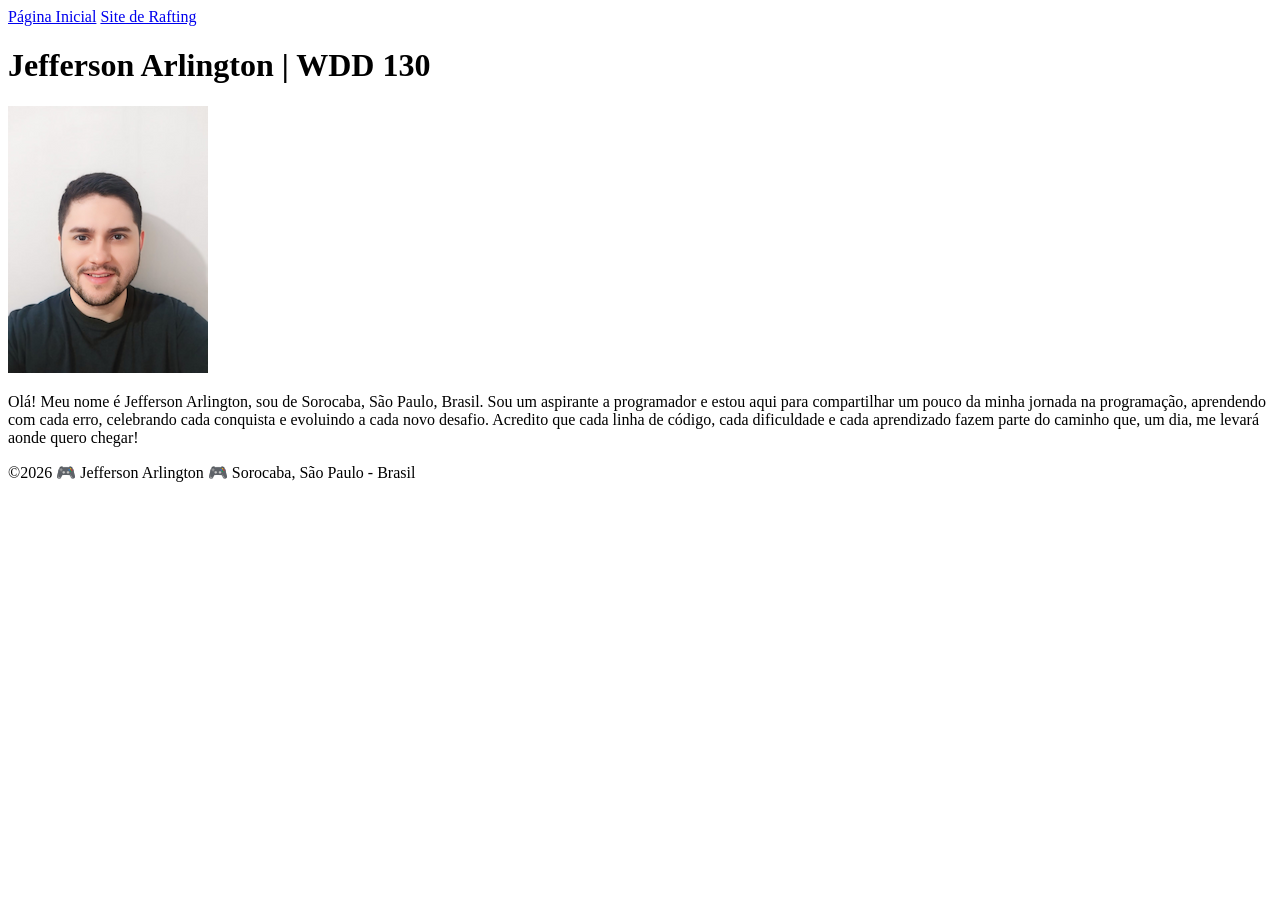
==== index.html @ fa6d9f3a "css.style" ====
<!DOCTYPE html>
<html lang="pt-br">

<head>
    <meta charset="UTF-8">
    <meta name="viewport" content="width=device-width, initial-scale=1.0">
    <title>Jefferson Arlington | WDD 130</title>
    <link rel="stylesheet" href="estilos/estilos.css">
</head>

<body>
    <header>
        <nav>
            <a href="#">Página Inicial</a>
            <a href="wwr/">Site de Rafting</a>
        </nav>
    </header>
    <main>
        <h1>Jefferson Arlington | WDD 130</h1>
        <img src="imagens/perfil.png" alt="Jefferson Arlington" width="200">
        <p>
            Olá! Meu nome é Jefferson Arlington, sou de Sorocaba, São Paulo, Brasil.

            Sou um aspirante a programador e estou aqui para compartilhar um pouco da minha jornada
            na
            programação, aprendendo com cada erro, celebrando cada conquista e evoluindo a cada novo
            desafio.

            Acredito que cada linha de código, cada dificuldade e cada aprendizado fazem parte do
            caminho que,
            um dia, me levará aonde quero chegar!
        </p>
    </main>
    <footer>
        <p>
            &copy;2026 🎮 Jefferson Arlington 🎮 Sorocaba, São Paulo - Brasil
        </p>
    </footer>
</body>

</html>
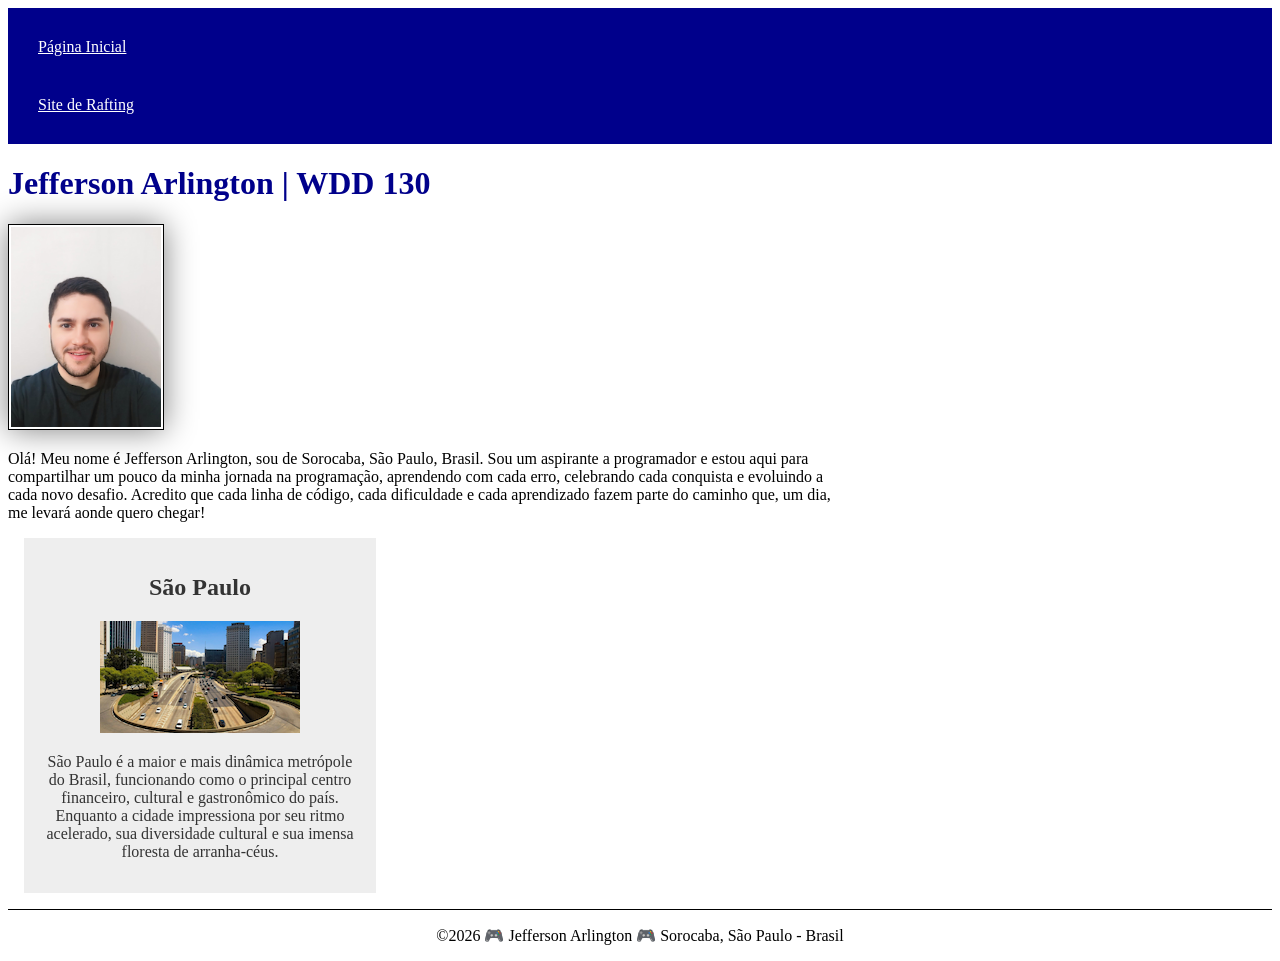
==== commit d8fad2fc: "primeiro-teste-trabalho-semana02" ====
--- a/index.html
+++ b/index.html
@@ -5,6 +5,8 @@
     <meta charset="UTF-8">
     <meta name="viewport" content="width=device-width, initial-scale=1.0">
     <title>Jefferson Arlington | WDD 130</title>
+    <meta name="description" content="jefferson-fundamentos-web-atividade-semana02">
+    <meta name="author" content="jefferson-arlington">
     <link rel="stylesheet" href="estilos/estilos.css">
 </head>
 
@@ -31,6 +33,15 @@
             um dia, me levará aonde quero chegar!
         </p>
     </main>
+    <aside>
+        <h2>São Paulo</h2>
+        <img src="imagens/estado-sao-paulo.png" alt="Estado de São Paulo">
+        <p>São Paulo é a maior e mais dinâmica metrópole do Brasil, funcionando como o principal
+            centro
+            financeiro, cultural e gastronômico do país. Enquanto a cidade impressiona por seu ritmo
+            acelerado,
+            sua diversidade cultural e sua imensa floresta de arranha-céus.</p>
+    </aside>
     <footer>
         <p>
             &copy;2026 🎮 Jefferson Arlington 🎮 Sorocaba, São Paulo - Brasil
--- a/estilos/estilos.css
+++ b/estilos/estilos.css
@@ -0,0 +1,51 @@
+nav {
+    background-color: darkblue;
+    padding: 10px;
+}
+
+nav a {
+    color: white;
+    display: block;
+    padding: 20px;
+}
+
+h1 {
+    color: darkblue;
+}
+
+main img {
+    width: 150px;
+    height: auto;
+    border: 1px solid black;
+    padding: 2px;
+    box-shadow: 0 0 30px gray;
+}
+
+p {
+    padding: 0;
+}
+
+main {
+    max-width: 840px;
+}
+
+aside {
+    width: 20rem;
+    margin: 1rem;
+    border: 1px solid rgb(000 / 0.2);
+    padding: 1rem;
+    background-color: #eee;
+    color: #333;
+    text-align: center;
+}
+
+aside img {
+    width: 200px;
+    height: auto;
+}
+
+footer {
+    margin-top: 15px;
+    border-top: 1px solid #000;
+    text-align: center;
+}
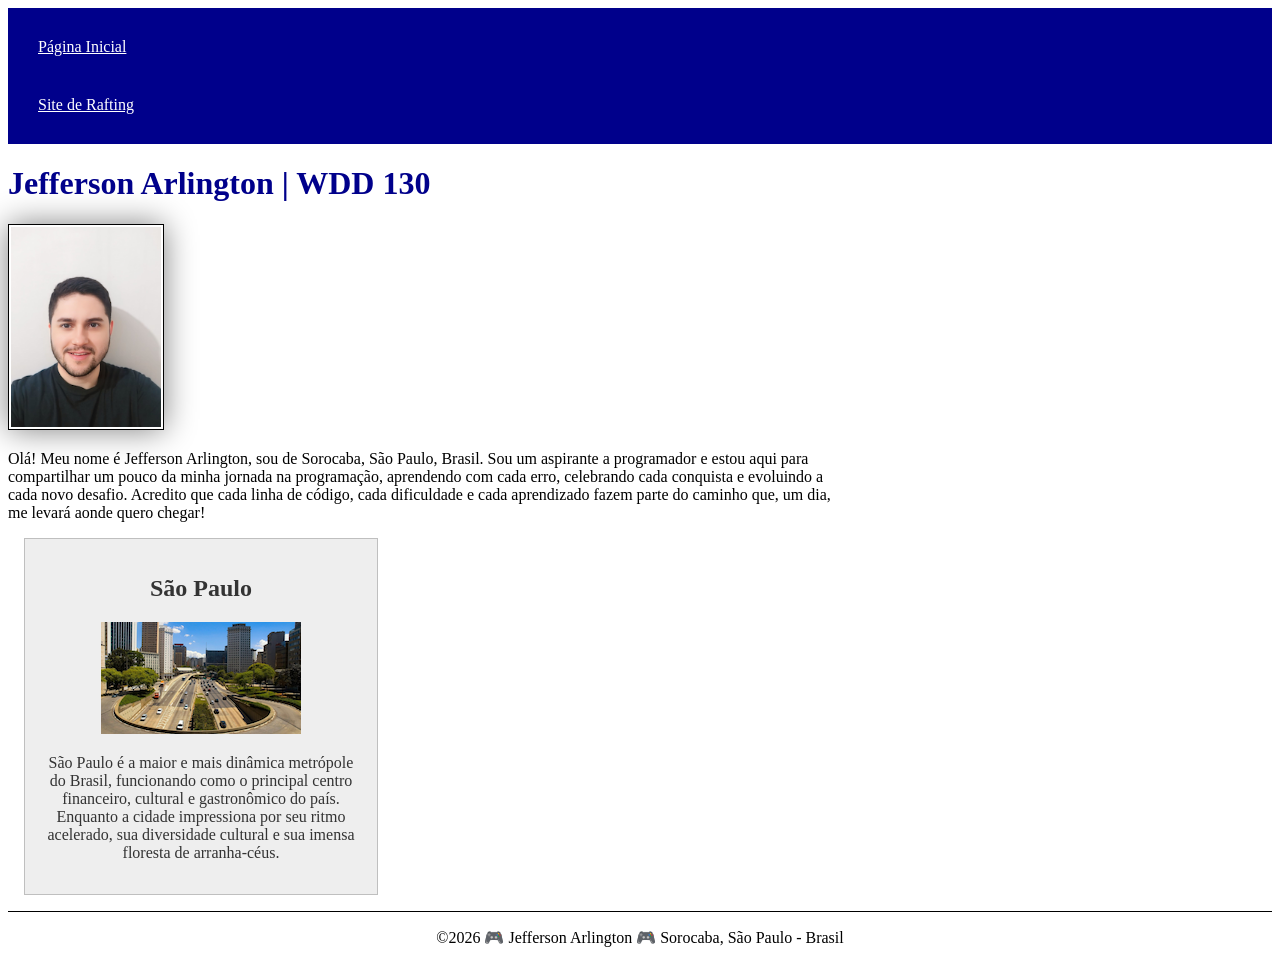
==== commit 4b88f497: "teste02" ====
--- a/index.html
+++ b/index.html
@@ -5,7 +5,7 @@
     <meta charset="UTF-8">
     <meta name="viewport" content="width=device-width, initial-scale=1.0">
     <title>Jefferson Arlington | WDD 130</title>
-    <meta name="description" content="jefferson-fundamentos-web-atividade-semana02">
+    <meta name="description" content="jefferson-arlington-fundamentos-web-atividade-semana02">
     <meta name="author" content="jefferson-arlington">
     <link rel="stylesheet" href="estilos/estilos.css">
 </head>
--- a/estilos/estilos.css
+++ b/estilos/estilos.css
@@ -32,7 +32,7 @@
 aside {
     width: 20rem;
     margin: 1rem;
-    border: 1px solid rgb(000 / 0.2);
+    border: 1px solid rgb(0 0 0 / 0.2);
     padding: 1rem;
     background-color: #eee;
     color: #333;
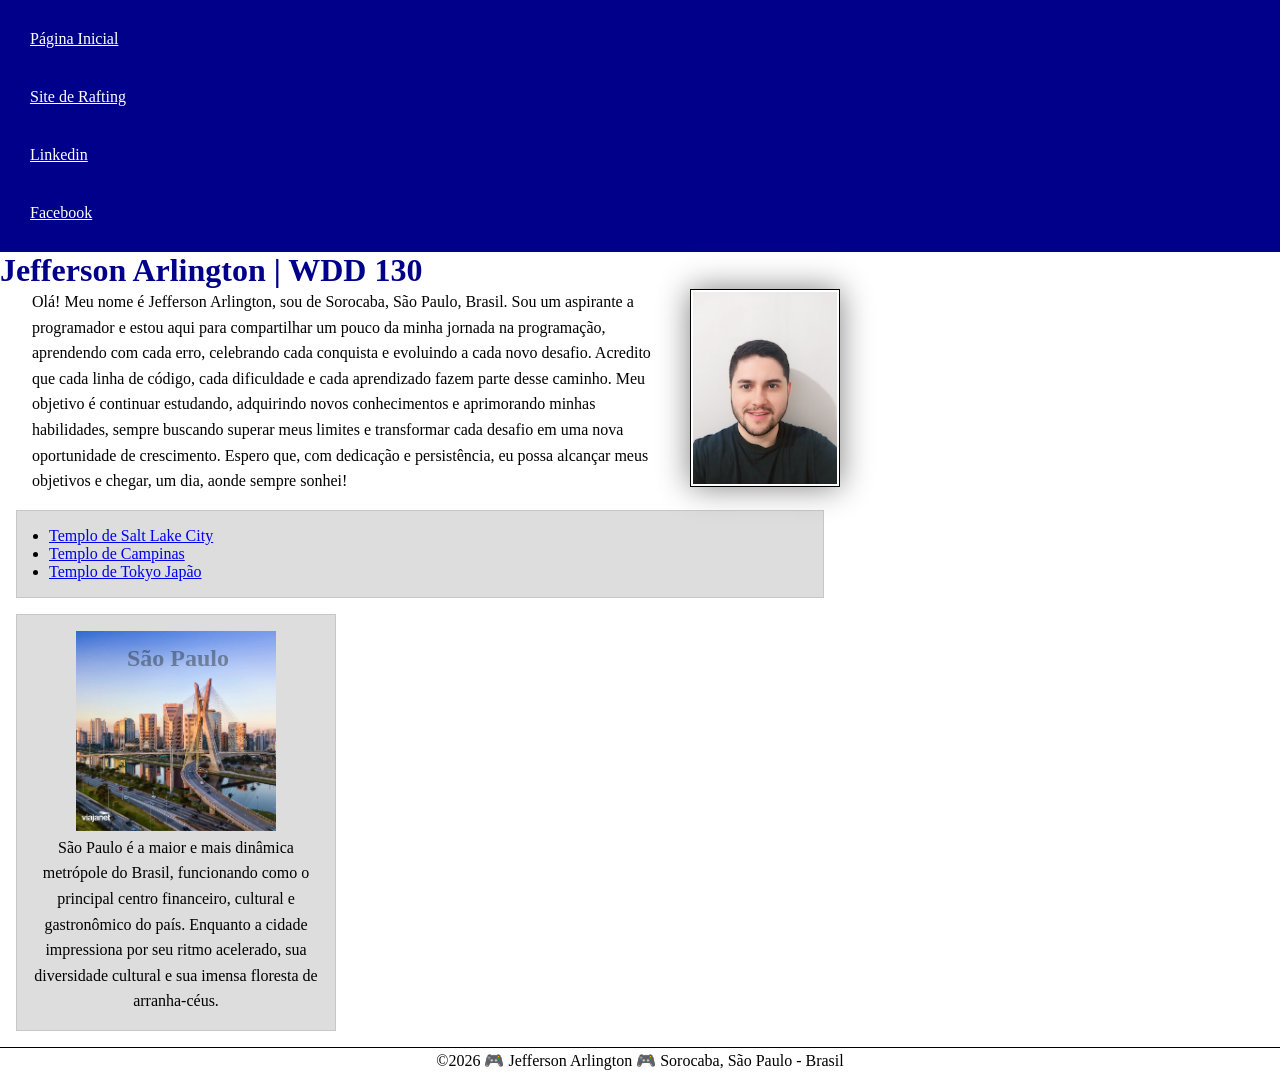
==== commit a2c37ed6: "atividade-guiada-semana03" ====
--- a/index.html
+++ b/index.html
@@ -15,27 +15,40 @@
         <nav>
             <a href="#">Página Inicial</a>
             <a href="wwr/">Site de Rafting</a>
+            <a href="www.linkedin.com/in/jefferson-souza-lopes-5b2715162">Linkedin</a>
+            <a href="https://www.facebook.com/jefferson.arlington?locale=pt_BR">Facebook</a>
         </nav>
     </header>
     <main>
         <h1>Jefferson Arlington | WDD 130</h1>
         <img src="imagens/perfil.png" alt="Jefferson Arlington" width="200">
-        <p>
+        <p class="indentacao">
             Olá! Meu nome é Jefferson Arlington, sou de Sorocaba, São Paulo, Brasil.
-
-            Sou um aspirante a programador e estou aqui para compartilhar um pouco da minha jornada
-            na
-            programação, aprendendo com cada erro, celebrando cada conquista e evoluindo a cada novo
-            desafio.
-
-            Acredito que cada linha de código, cada dificuldade e cada aprendizado fazem parte do
-            caminho que,
-            um dia, me levará aonde quero chegar!
+            Sou um aspirante a programador e estou aqui para compartilhar um pouco da
+            minha jornada na programação, aprendendo com cada erro, celebrando cada
+            conquista e evoluindo a cada novo desafio. Acredito que cada linha de
+            código, cada dificuldade e cada aprendizado fazem parte desse caminho.
+            Meu objetivo é continuar estudando, adquirindo novos conhecimentos e
+            aprimorando minhas habilidades, sempre buscando superar meus limites e
+            transformar cada desafio em uma nova oportunidade de crescimento.
+            Espero que, com dedicação e persistência, eu possa alcançar meus objetivos
+            e chegar, um dia, aonde sempre sonhei!
         </p>
+        <ul class="caixa indentacao">
+            <li><a href="https://newsroom.churchofjesuschrist.org/article/salt-lake-temple"
+                  target="_blank">Templo de Salt Lake City</a>
+            </li>
+            <li><a href="https://newsroom.churchofjesuschrist.org/article/campinas-brazil-temple"
+                  target="_blank">Templo de Campinas</a>
+            </li>
+            <li><a href="https://newsroom.churchofjesuschrist.org/article/tokyo-japan-temple"
+                  target="_blank">Templo de Tokyo Japão</a>
+            </li>
+        </ul>
     </main>
-    <aside>
+    <aside class="caixa">
         <h2>São Paulo</h2>
-        <img src="imagens/estado-sao-paulo.png" alt="Estado de São Paulo">
+        <img src="imagens/sao-paulo.jpg" alt="Estado de São Paulo">
         <p>São Paulo é a maior e mais dinâmica metrópole do Brasil, funcionando como o principal
             centro
             financeiro, cultural e gastronômico do país. Enquanto a cidade impressiona por seu ritmo
--- a/estilos/estilos.css
+++ b/estilos/estilos.css
@@ -1,3 +1,13 @@
+* {
+    margin: 0;
+    padding: 0;
+    box-sizing: border-box;
+}
+
+:root {
+    --text-align: center;
+}
+
 nav {
     background-color: darkblue;
     padding: 10px;
@@ -16,13 +26,16 @@
 main img {
     width: 150px;
     height: auto;
+    margin: 0 0 15px 15px;
     border: 1px solid black;
     padding: 2px;
     box-shadow: 0 0 30px gray;
+    float: right;
 }
 
 p {
     padding: 0;
+    line-height: 1.6;
 }
 
 main {
@@ -31,12 +44,16 @@
 
 aside {
     width: 20rem;
-    margin: 1rem;
-    border: 1px solid rgb(0 0 0 / 0.2);
-    padding: 1rem;
-    background-color: #eee;
-    color: #333;
-    text-align: center;
+    text-align: var(--text-align);
+    position: relative;
+}
+
+aside h2 {
+    position: absolute;
+    top: 30px;
+    left: 110px;
+    color: #a8a8a4;
+    mix-blend-mode: multiply;
 }
 
 aside img {
@@ -47,5 +64,19 @@
 footer {
     margin-top: 15px;
     border-top: 1px solid #000;
-    text-align: center;
+    text-align: var(--text-align);
+}
+
+/* Seletores de Classe */
+
+.caixa {
+    margin: 1rem;
+    border: 1px solid rgb(0 0 0 / 10%);
+    padding: 1rem;
+    background-color: #ddd;
+    color: #000;
+}
+
+.indentacao {
+    padding-left: 2rem;
 }
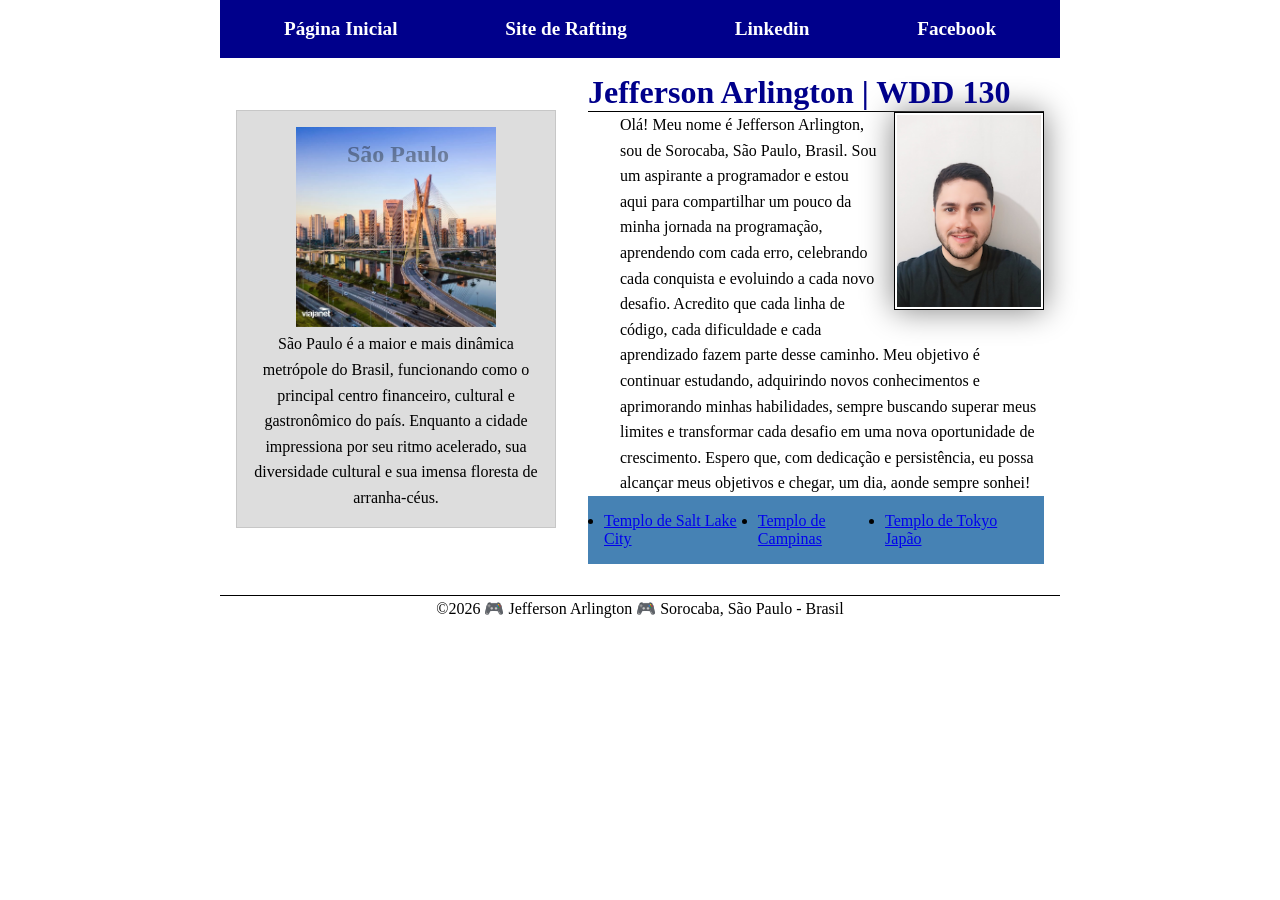
==== commit 132c0a11: "atividade04" ====
--- a/index.html
+++ b/index.html
@@ -15,46 +15,53 @@
         <nav>
             <a href="#">Página Inicial</a>
             <a href="wwr/">Site de Rafting</a>
-            <a href="www.linkedin.com/in/jefferson-souza-lopes-5b2715162">Linkedin</a>
+            <a href="https://www.linkedin.com/in/jefferson-souza-lopes-5b2715162/">Linkedin</a>
             <a href="https://www.facebook.com/jefferson.arlington?locale=pt_BR">Facebook</a>
         </nav>
     </header>
-    <main>
-        <h1>Jefferson Arlington | WDD 130</h1>
-        <img src="imagens/perfil.png" alt="Jefferson Arlington" width="200">
-        <p class="indentacao">
-            Olá! Meu nome é Jefferson Arlington, sou de Sorocaba, São Paulo, Brasil.
-            Sou um aspirante a programador e estou aqui para compartilhar um pouco da
-            minha jornada na programação, aprendendo com cada erro, celebrando cada
-            conquista e evoluindo a cada novo desafio. Acredito que cada linha de
-            código, cada dificuldade e cada aprendizado fazem parte desse caminho.
-            Meu objetivo é continuar estudando, adquirindo novos conhecimentos e
-            aprimorando minhas habilidades, sempre buscando superar meus limites e
-            transformar cada desafio em uma nova oportunidade de crescimento.
-            Espero que, com dedicação e persistência, eu possa alcançar meus objetivos
-            e chegar, um dia, aonde sempre sonhei!
-        </p>
-        <ul class="caixa indentacao">
-            <li><a href="https://newsroom.churchofjesuschrist.org/article/salt-lake-temple"
-                  target="_blank">Templo de Salt Lake City</a>
-            </li>
-            <li><a href="https://newsroom.churchofjesuschrist.org/article/campinas-brazil-temple"
-                  target="_blank">Templo de Campinas</a>
-            </li>
-            <li><a href="https://newsroom.churchofjesuschrist.org/article/tokyo-japan-temple"
-                  target="_blank">Templo de Tokyo Japão</a>
-            </li>
-        </ul>
-    </main>
-    <aside class="caixa">
-        <h2>São Paulo</h2>
-        <img src="imagens/sao-paulo.jpg" alt="Estado de São Paulo">
-        <p>São Paulo é a maior e mais dinâmica metrópole do Brasil, funcionando como o principal
-            centro
-            financeiro, cultural e gastronômico do país. Enquanto a cidade impressiona por seu ritmo
-            acelerado,
-            sua diversidade cultural e sua imensa floresta de arranha-céus.</p>
-    </aside>
+    <div class="grid">
+        <main>
+            <h1>Jefferson Arlington | WDD 130</h1>
+            <img src="imagens/perfil.png" alt="Jefferson Arlington" width="200">
+            <p class="sobre">
+                Olá! Meu nome é Jefferson Arlington, sou de Sorocaba, São Paulo, Brasil.
+                Sou um aspirante a programador e estou aqui para compartilhar um pouco da
+                minha jornada na programação, aprendendo com cada erro, celebrando cada
+                conquista e evoluindo a cada novo desafio. Acredito que cada linha de
+                código, cada dificuldade e cada aprendizado fazem parte desse caminho.
+                Meu objetivo é continuar estudando, adquirindo novos conhecimentos e
+                aprimorando minhas habilidades, sempre buscando superar meus limites e
+                transformar cada desafio em uma nova oportunidade de crescimento.
+                Espero que, com dedicação e persistência, eu possa alcançar meus objetivos
+                e chegar, um dia, aonde sempre sonhei!
+            </p>
+            <ul class="indentacao">
+                <li id="box"><a
+                      href="https://newsroom.churchofjesuschrist.org/article/salt-lake-temple"
+                      target="_blank">Templo de Salt Lake City</a>
+                </li>
+                <li id="box"><a
+                      href="https://newsroom.churchofjesuschrist.org/article/campinas-brazil-temple"
+                      target="_blank">Templo de Campinas</a>
+                </li>
+                <li id="box"><a
+                      href="https://newsroom.churchofjesuschrist.org/article/tokyo-japan-temple"
+                      target="_blank">Templo de Tokyo Japão</a>
+                </li>
+            </ul>
+        </main>
+        <aside class="caixa">
+            <h2>São Paulo</h2>
+            <img src="imagens/sao-paulo.jpg" alt="Estado de São Paulo">
+            <p>São Paulo é a maior e mais dinâmica metrópole do Brasil, funcionando como o principal
+                centro
+                financeiro, cultural e gastronômico do país. Enquanto a cidade impressiona por seu
+                ritmo
+                acelerado,
+                sua diversidade cultural e sua imensa floresta de arranha-céus.</p>
+        </aside>
+    </div>
+
     <footer>
         <p>
             &copy;2026 🎮 Jefferson Arlington 🎮 Sorocaba, São Paulo - Brasil
--- a/estilos/estilos.css
+++ b/estilos/estilos.css
@@ -8,19 +8,58 @@
     --text-align: center;
 }
 
+header,
+footer,
+.grid {
+    max-width: 840px;
+    margin: auto;
+}
+
+.grid {
+    display: grid;
+    align-items: center;
+}
+
+main {
+    grid-column: 2/3;
+    margin: 1rem;
+}
+
+aside {
+    width: 20rem;
+    position: relative;
+    grid-column: 1/2;
+    grid-row: 1/2;
+}
+
 nav {
     background-color: darkblue;
     padding: 10px;
+    display: flex;
+    justify-content: space-around
 }
 
 nav a {
-    color: white;
-    display: block;
-    padding: 20px;
+    display: inline-block;
+    padding: 0.5rem;
+    text-decoration: none;
+    font-size: 1.2rem;
+    font-weight: 700;
+    color: #fff;
+    cursor: pointer;
+    transition: all 0.3s ease;
+}
+
+nav a:hover {
+    color: #fc0;
+    text-decoration: underline;
+    transform: scale(1.05);
+    transition: all 0.3s ease;
 }
 
 h1 {
     color: darkblue;
+    border-bottom: 1px solid #000;
 }
 
 main img {
@@ -36,10 +75,6 @@
 p {
     padding: 0;
     line-height: 1.6;
-}
-
-main {
-    max-width: 840px;
 }
 
 aside {
@@ -77,6 +112,14 @@
     color: #000;
 }
 
+.sobre {
+    padding-left: 2rem;
+}
+
 .indentacao {
-    padding-left: 2rem;
+    background-color: steelblue;
+    padding: 1rem;
+    display: flex;
+    justify-content: space-evenly;
+    align-items: center;
 }
